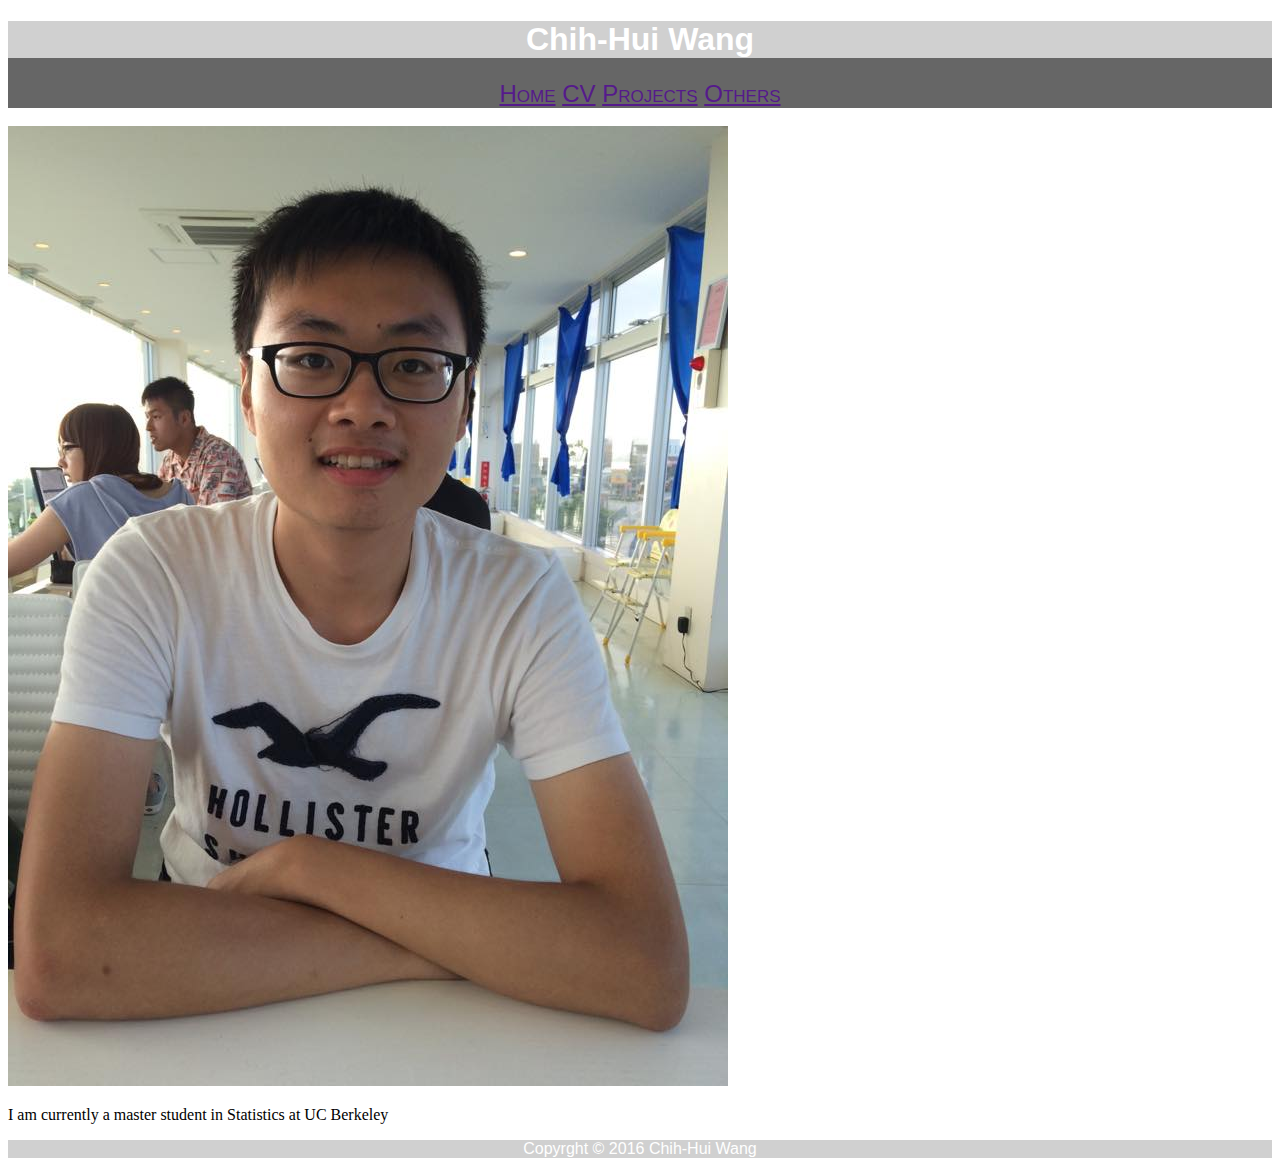
==== index.html @ dc2f9802 "Update Profile" ====
<!DOCTYPE html>
<html lang='en'>
<head>
	<meta charset='utf-8'>
	<title>Chih-Hui Wang</title>
	<link rel="stylesheet" type="text/css" href="css/mycss.css">
</head>

<body>
	<header>
		<h1>Chih-Hui Wang</h1>
		<nav>
			<a href="">Home</a>
			<a href="">CV</a>
			<a href="">Projects</a>
			<a href="">Others</a>
		</nav>
	</header>

	<br>
	
	<div>
		<img src="figures/profile_picture.jpg" alt="Profile Picture">
	</div>

	<div>
		<p>I am currently a master student in Statistics at UC Berkeley</p>
	</div>

</body>

<footer>
	Copyrght &copy; 2016 Chih-Hui Wang
</footer>
</html>
---- css/mycss.css ----
h1{
	background: #D0D0D0;
	font-size: 200%;
	font-family: Arial;
	color: #FFFFFF;
}

header{
	background: #666666;
	text-align: center;
}

nav{
	font-variant: small-caps;
	font-size: 150%;
	font-family: Arial;
}

footer{
	background: #D0D0D0;
	font-family: Arial;
	color: #FFFFFF;
	text-align: center;
}
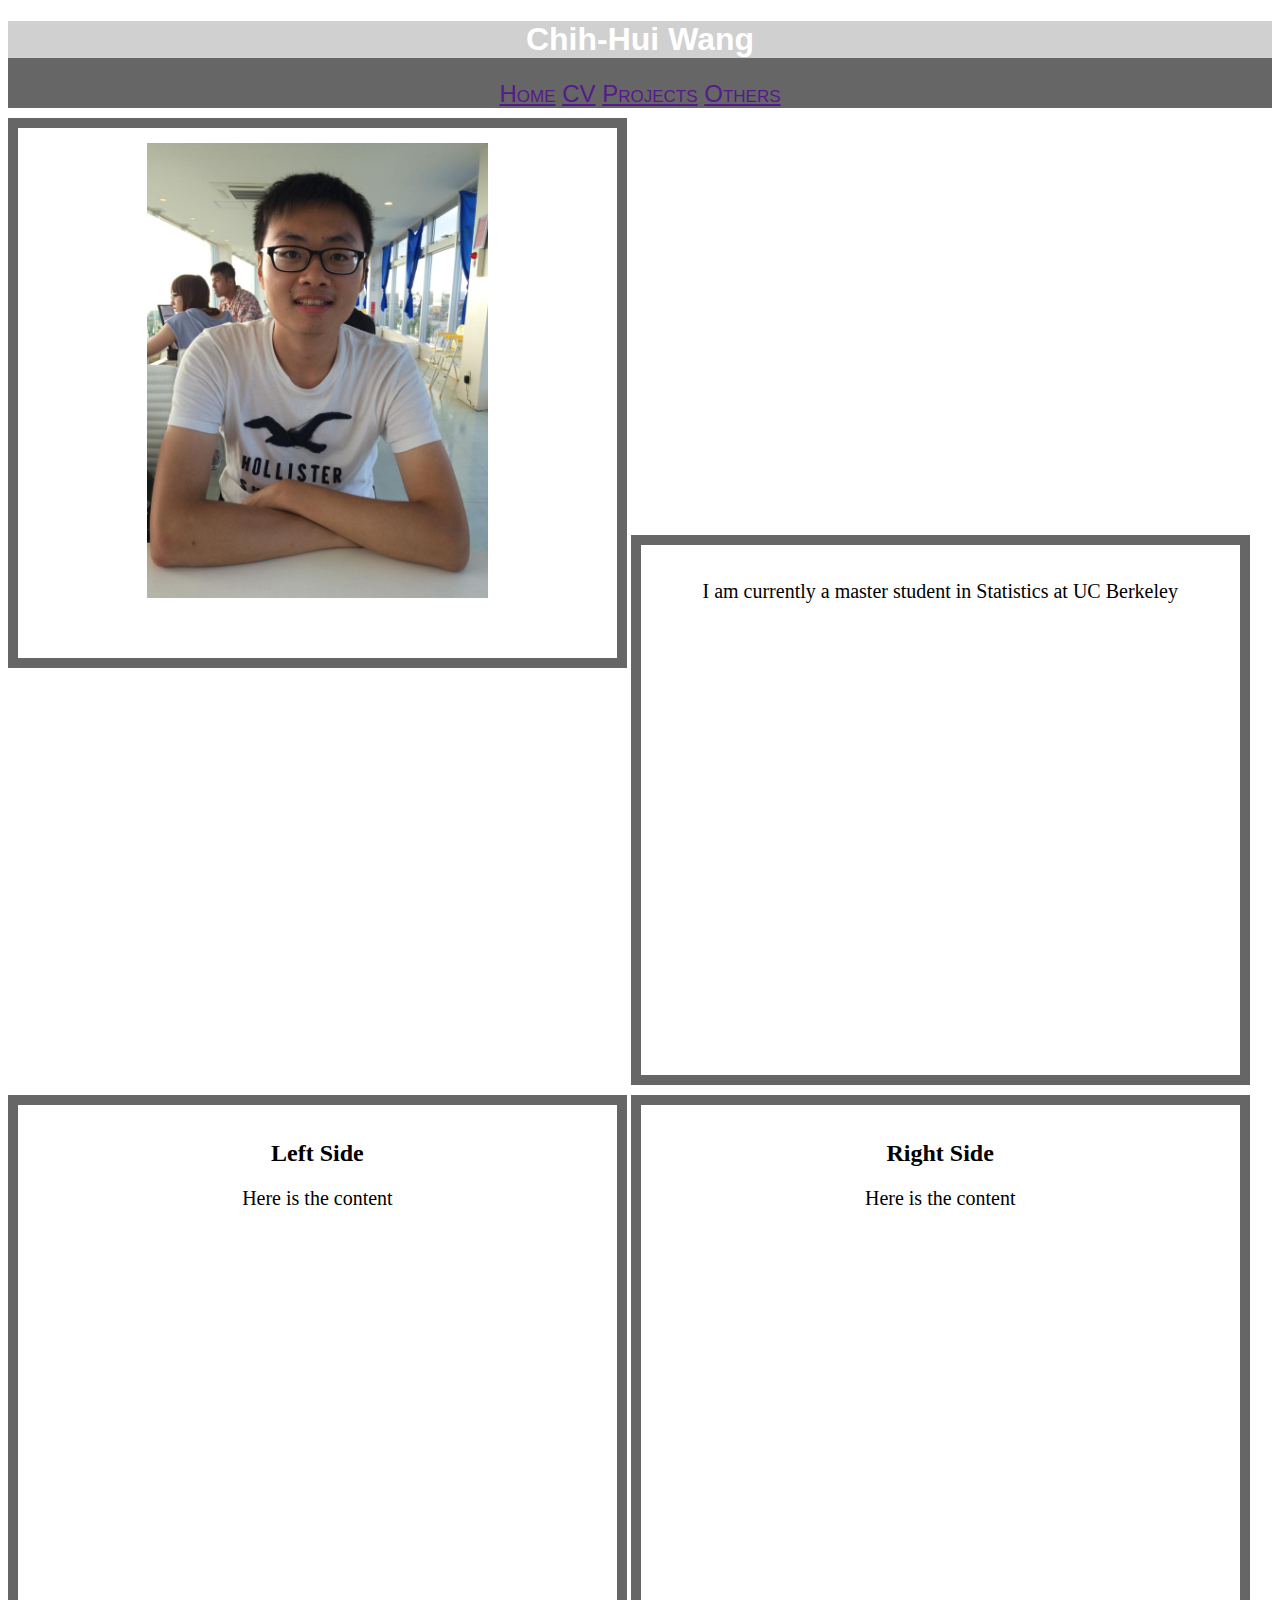
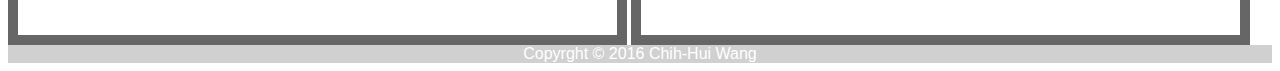
==== commit 63152b20: "Unfinished" ====
--- a/index.html
+++ b/index.html
@@ -16,8 +16,6 @@
 			<a href="">Others</a>
 		</nav>
 	</header>
-
-	<br>
 	
 	<div>
 		<img src="figures/profile_picture.jpg" alt="Profile Picture">
@@ -27,6 +25,15 @@
 		<p>I am currently a master student in Statistics at UC Berkeley</p>
 	</div>
 
+	<div>
+		    <h2>Left Side</h2>
+			    <p>Here is the content</p>
+	</div>
+  
+  	<div>
+		    <h2>Right Side</h2>
+			    <p>Here is the content</p>
+	  </div>
 </body>
 
 <footer>
--- a/css/mycss.css
+++ b/css/mycss.css
@@ -4,6 +4,7 @@
 	font-family: Arial;
 	color: #FFFFFF;
 }
+
 
 header{
 	background: #666666;
@@ -16,6 +17,27 @@
 	font-family: Arial;
 }
 
+div{
+	width: 45%;
+	height: 500px;
+	margin: 5px;
+	margin: 0 auto;
+	margin-top: 10px;
+	border: 10px solid #666666;
+	padding: 15px;
+	text-align: center;
+	display: inline-block;
+}
+
+img{
+	width: 60%;
+}
+
+p{
+	text-align: center;
+	font-size: 20px;
+}
+
 footer{
 	background: #D0D0D0;
 	font-family: Arial;
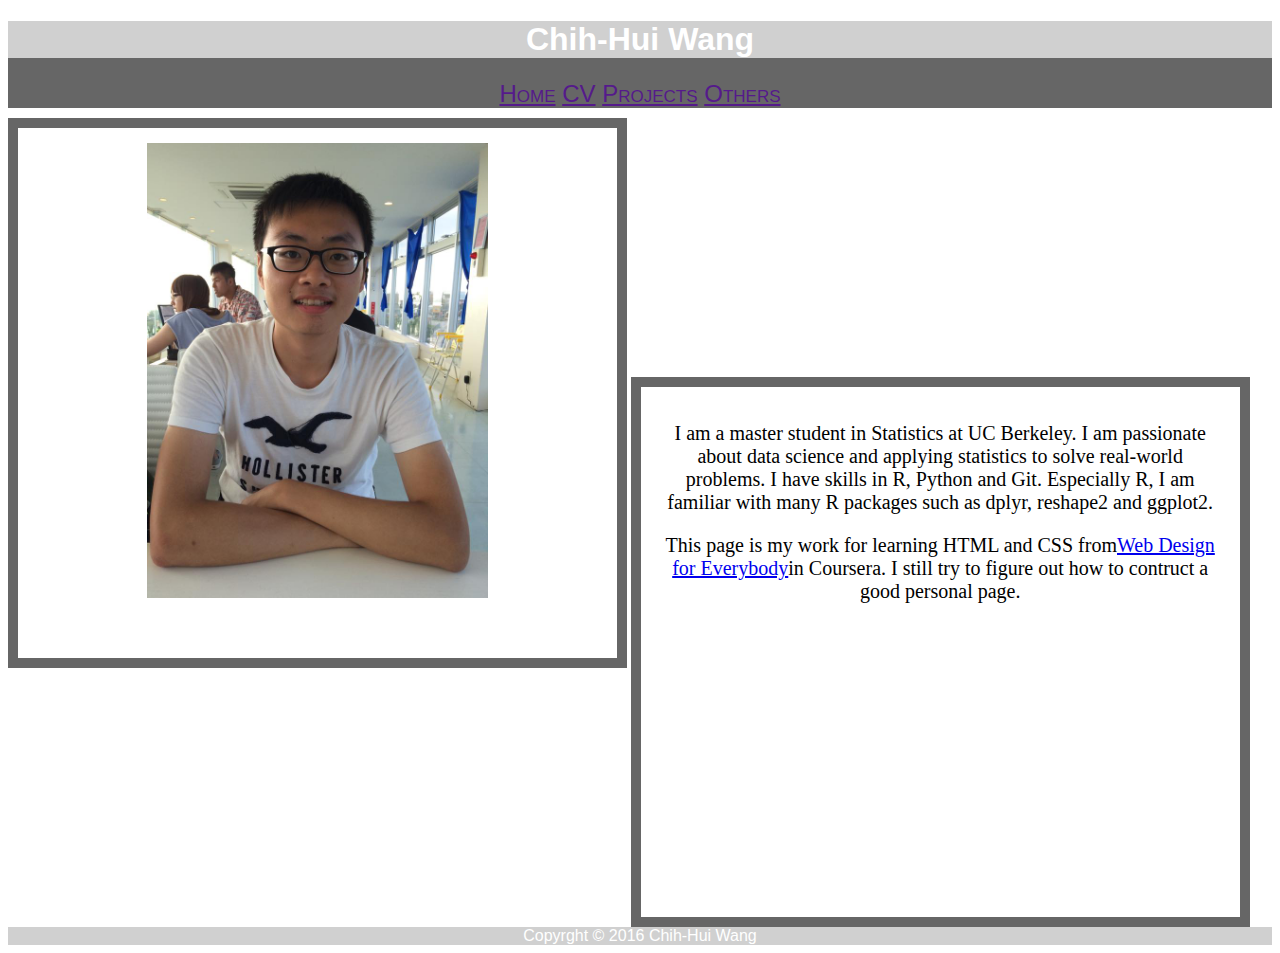
==== commit 7ac80d20: "Update" ====
--- a/index.html
+++ b/index.html
@@ -22,18 +22,9 @@
 	</div>
 
 	<div>
-		<p>I am currently a master student in Statistics at UC Berkeley</p>
+		<p>  I am a master student in Statistics at UC Berkeley. I am passionate about data science and applying statistics to solve real-world problems. I have skills in R, Python and Git. Especially R, I am familiar with many R packages such as dplyr, reshape2 and ggplot2. </p>
+		<p>  This page is my work for learning HTML and CSS from<a href="https://www.coursera.org/specializations/web-design" alt="Web Design">Web Design for Everybody</a>in Coursera. I still try to figure out how to contruct a good personal page.</p>
 	</div>
-
-	<div>
-		    <h2>Left Side</h2>
-			    <p>Here is the content</p>
-	</div>
-  
-  	<div>
-		    <h2>Right Side</h2>
-			    <p>Here is the content</p>
-	  </div>
 </body>
 
 <footer>
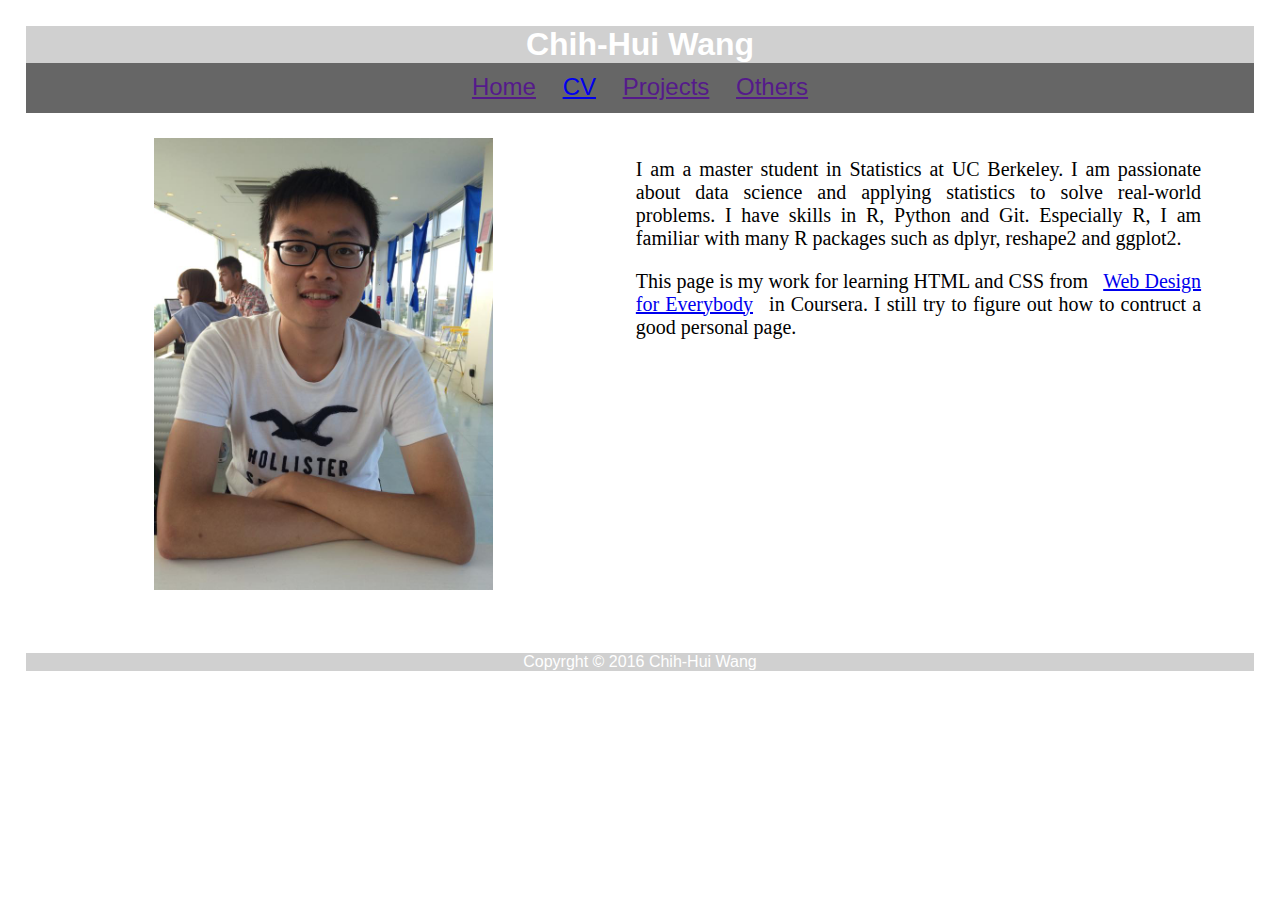
==== commit e77ca614: "Update html" ====
--- a/index.html
+++ b/index.html
@@ -11,7 +11,7 @@
 		<h1>Chih-Hui Wang</h1>
 		<nav>
 			<a href="">Home</a>
-			<a href="">CV</a>
+			<a href="resume/Resume Chih-Hui Wang.pdf">CV</a>
 			<a href="">Projects</a>
 			<a href="">Others</a>
 		</nav>
@@ -23,7 +23,7 @@
 
 	<div>
 		<p>  I am a master student in Statistics at UC Berkeley. I am passionate about data science and applying statistics to solve real-world problems. I have skills in R, Python and Git. Especially R, I am familiar with many R packages such as dplyr, reshape2 and ggplot2. </p>
-		<p>  This page is my work for learning HTML and CSS from<a href="https://www.coursera.org/specializations/web-design" alt="Web Design">Web Design for Everybody</a>in Coursera. I still try to figure out how to contruct a good personal page.</p>
+		<p>  This page is my work for learning HTML and CSS from <a href="https://www.coursera.org/specializations/web-design" alt="Web Design">Web Design for Everybody</a> in Coursera. I still try to figure out how to contruct a good personal page.</p>
 	</div>
 </body>
 
--- a/css/mycss.css
+++ b/css/mycss.css
@@ -1,8 +1,14 @@
+body{
+	margin: 2%;
+}
+
 h1{
 	background: #D0D0D0;
 	font-size: 200%;
 	font-family: Arial;
 	color: #FFFFFF;
+	margin: 0 auto;
+	margin-bottom: 10px;
 }
 
 
@@ -12,29 +18,37 @@
 }
 
 nav{
-	font-variant: small-caps;
+	font-variant: capitalize;
 	font-size: 150%;
 	font-family: Arial;
+	height: 40px;
+}
+
+a{
+	padding: 10px;
+	padding-bottom: 10px;
 }
 
 div{
-	width: 45%;
+	width: 46%;
 	height: 500px;
 	margin: 5px;
 	margin: 0 auto;
 	margin-top: 10px;
-	border: 10px solid #666666;
+	border: 10px;
 	padding: 15px;
 	text-align: center;
 	display: inline-block;
+	float: left;
 }
 
 img{
 	width: 60%;
+
 }
 
 p{
-	text-align: center;
+	text-align: justify;
 	font-size: 20px;
 }
 
@@ -43,4 +57,5 @@
 	font-family: Arial;
 	color: #FFFFFF;
 	text-align: center;
+	clear: both;
 }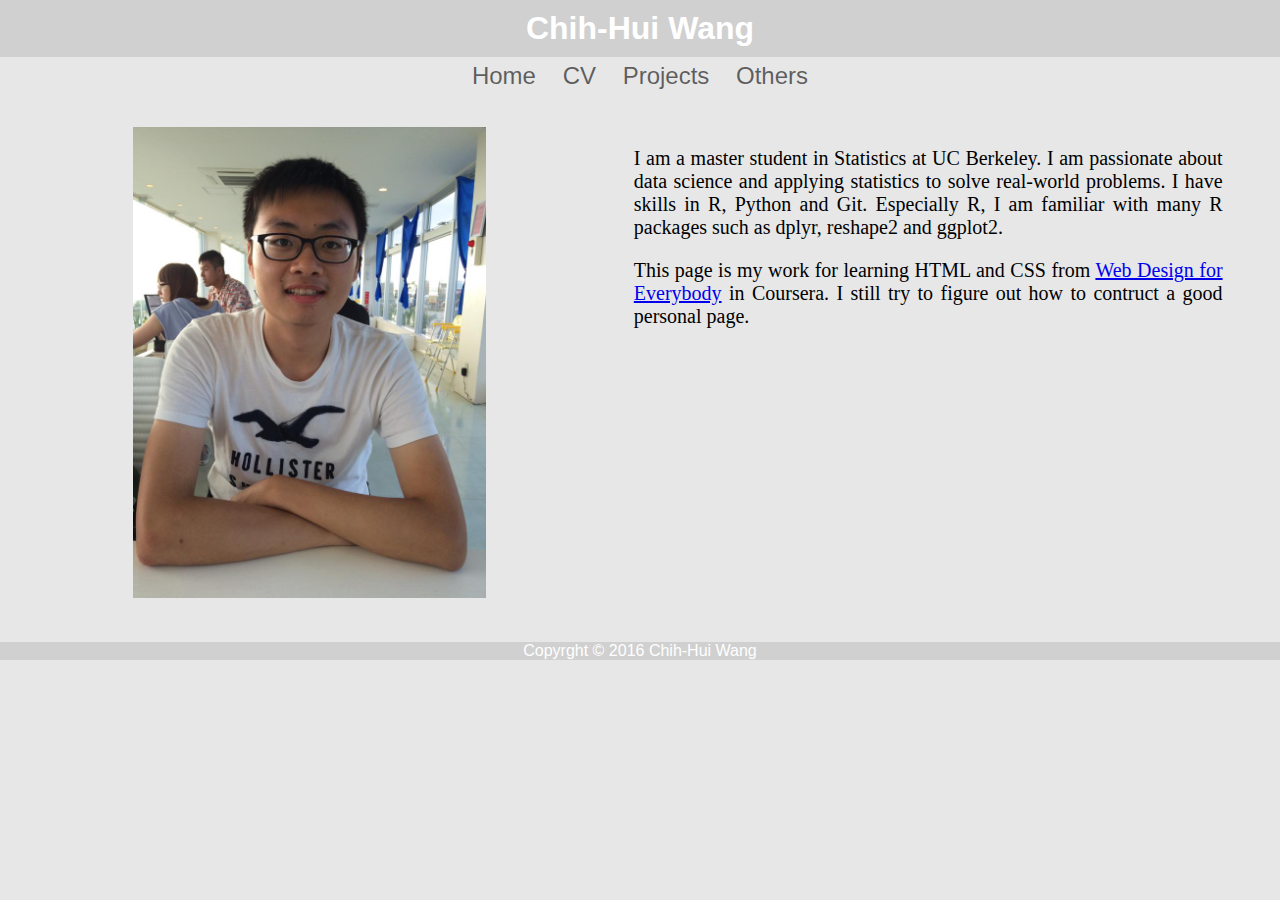
==== commit 6951f30e: "Link pop out new tab" ====
--- a/index.html
+++ b/index.html
@@ -11,7 +11,7 @@
 		<h1>Chih-Hui Wang</h1>
 		<nav>
 			<a href="">Home</a>
-			<a href="resume/Resume Chih-Hui Wang.pdf">CV</a>
+			<a href="resume/Resume Chih-Hui Wang.pdf" target="_blank">CV</a>
 			<a href="">Projects</a>
 			<a href="">Others</a>
 		</nav>
--- a/css/mycss.css
+++ b/css/mycss.css
@@ -1,20 +1,25 @@
 body{
-	margin: 2%;
+	top: 0;
+	background-color: #E7E7E7;
+	margin-top: 0px;
+	margin-right: 0px;
+	margin-left: 0px;
 }
 
 h1{
+	padding-top: 10px;
+	padding-bottom: 10px;
 	background: #D0D0D0;
 	font-size: 200%;
 	font-family: Arial;
 	color: #FFFFFF;
 	margin: 0 auto;
-	margin-bottom: 10px;
 }
 
 
 header{
-	background: #666666;
 	text-align: center;
+	display: block;
 }
 
 nav{
@@ -22,12 +27,22 @@
 	font-size: 150%;
 	font-family: Arial;
 	height: 40px;
+	margin-top: 5px;
 }
 
-a{
+nav a{
 	padding: 10px;
 	padding-bottom: 10px;
+	text-decoration: none;
+	color: rgba(0, 0, 0, 0.6);
 }
+
+nav a:hover{
+	color: rgba(0, 0, 0, 1);
+	text-decoration: underline;
+}
+
+
 
 div{
 	width: 46%;
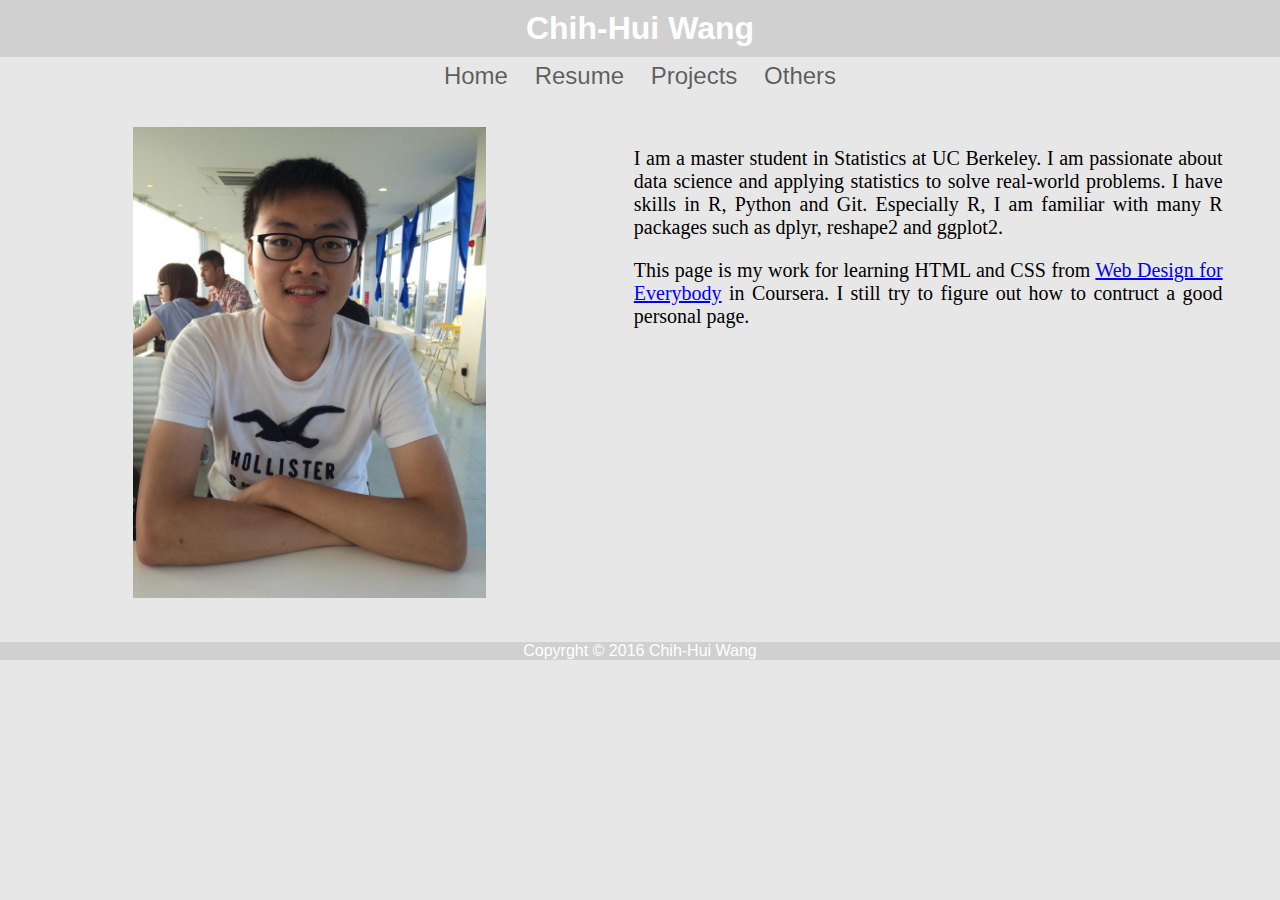
==== commit e312f82d: "Add active class" ====
--- a/index.html
+++ b/index.html
@@ -10,10 +10,10 @@
 	<header>
 		<h1>Chih-Hui Wang</h1>
 		<nav>
-			<a href="">Home</a>
-			<a href="resume/Resume Chih-Hui Wang.pdf" target="_blank">CV</a>
-			<a href="">Projects</a>
-			<a href="">Others</a>
+			<a href="index.html" class='active'>Home</a>
+			<a href="resume/Resume Chih-Hui Wang.pdf" target="_blank">Resume</a>
+			<a href="projects.html">Projects</a>
+			<a href="others.html">Others</a>
 		</nav>
 	</header>
 	
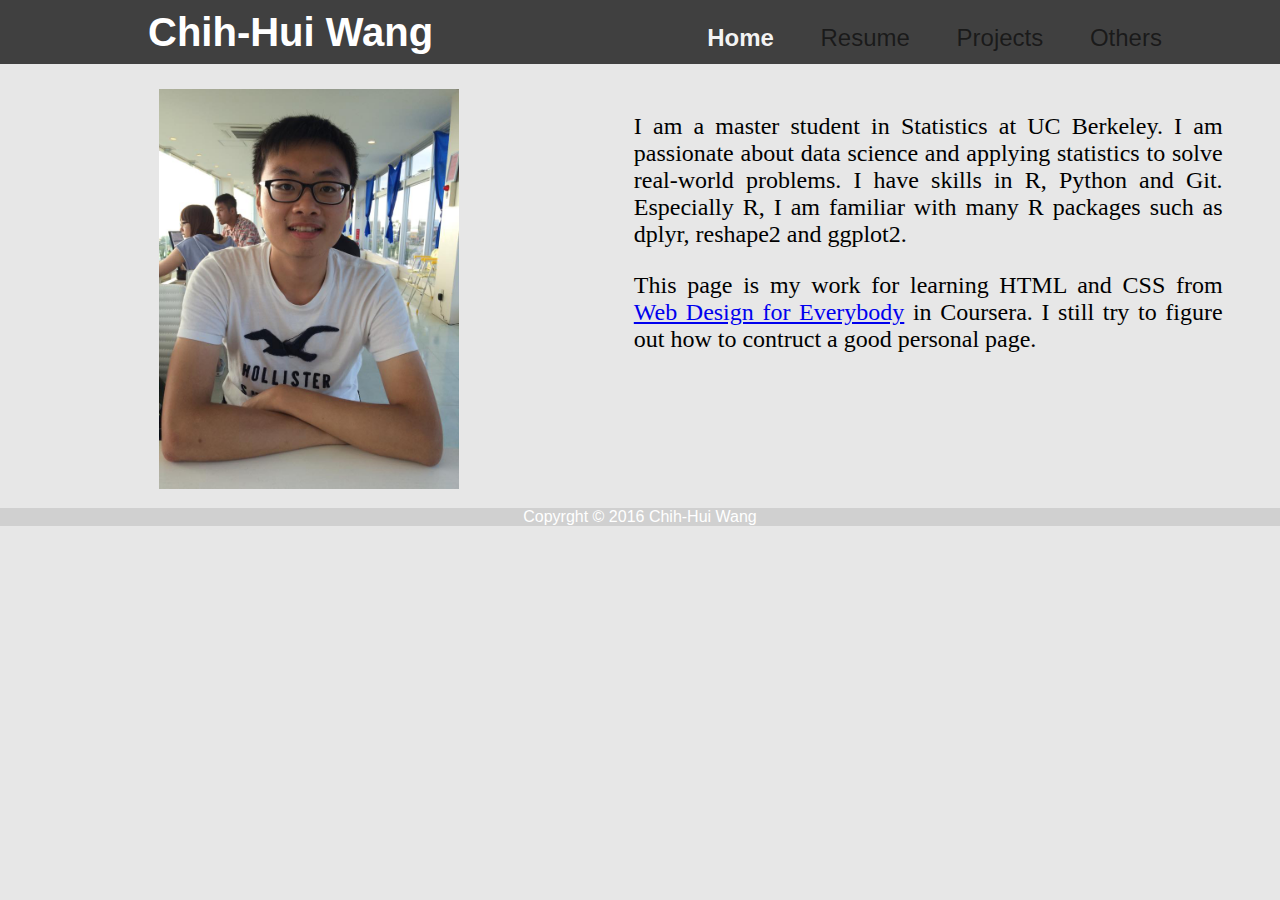
==== commit b2365d9c: "Update man page" ====
--- a/index.html
+++ b/index.html
@@ -25,6 +25,8 @@
 		<p>  I am a master student in Statistics at UC Berkeley. I am passionate about data science and applying statistics to solve real-world problems. I have skills in R, Python and Git. Especially R, I am familiar with many R packages such as dplyr, reshape2 and ggplot2. </p>
 		<p>  This page is my work for learning HTML and CSS from <a href="https://www.coursera.org/specializations/web-design" alt="Web Design">Web Design for Everybody</a> in Coursera. I still try to figure out how to contruct a good personal page.</p>
 	</div>
+
+</div>
 </body>
 
 <footer>
--- a/css/mycss.css
+++ b/css/mycss.css
@@ -8,18 +8,20 @@
 
 h1{
 	padding-top: 10px;
-	padding-bottom: 10px;
-	background: #D0D0D0;
-	font-size: 200%;
+	font-size: 250%;
 	font-family: Arial;
-	color: #FFFFFF;
+	color: rgba(255, 255, 255, 1);
 	margin: 0 auto;
+	display: inline-block;
+	text-align: left;
+	margin-left: 50px;
 }
 
 
 header{
 	text-align: center;
 	display: block;
+	background: #404040;
 }
 
 nav{
@@ -28,29 +30,31 @@
 	font-family: Arial;
 	height: 40px;
 	margin-top: 5px;
+	display: inline-block;
+	padding-left: 250px;
 }
 
 nav a{
-	padding: 10px;
-	padding-bottom: 10px;
+	padding: 10px 20px 10px 20px;
 	text-decoration: none;
 	color: rgba(0, 0, 0, 0.6);
+
 }
 
 nav a:hover{
-	color: rgba(0, 0, 0, 1);
-	text-decoration: underline;
+	color: rgba(255, 255, 255, 0.8);
 }
 
-
+.active{
+	color: rgba(255, 255, 255, 0.95);
+	font-weight: bold;
+}
 
 div{
 	width: 46%;
-	height: 500px;
 	margin: 5px;
 	margin: 0 auto;
 	margin-top: 10px;
-	border: 10px;
 	padding: 15px;
 	text-align: center;
 	display: inline-block;
@@ -58,13 +62,14 @@
 }
 
 img{
-	width: 60%;
+	height: 400px;
 
 }
 
 p{
 	text-align: justify;
-	font-size: 20px;
+	font-size: 24px;
+	font-family: Calibri;
 }
 
 footer{
@@ -73,4 +78,23 @@
 	color: #FFFFFF;
 	text-align: center;
 	clear: both;
+}
+
+.projectlink{
+	display: inline-block;
+	text-decoration: none;
+	padding: 10px;
+	margin: 0 5px 0 5px;
+	border: 2px solid #FFFFFF;
+	border-radius: 3px;
+	font-family: Arial;
+	font-size: 20px;
+	color: #FFFFFF;
+	background: rgba(0, 0, 0, 0.8);
+	opacity: 0.75;
+	transition: 1s ease;
+}
+
+.projectlink:hover{
+	opacity: 1;
 }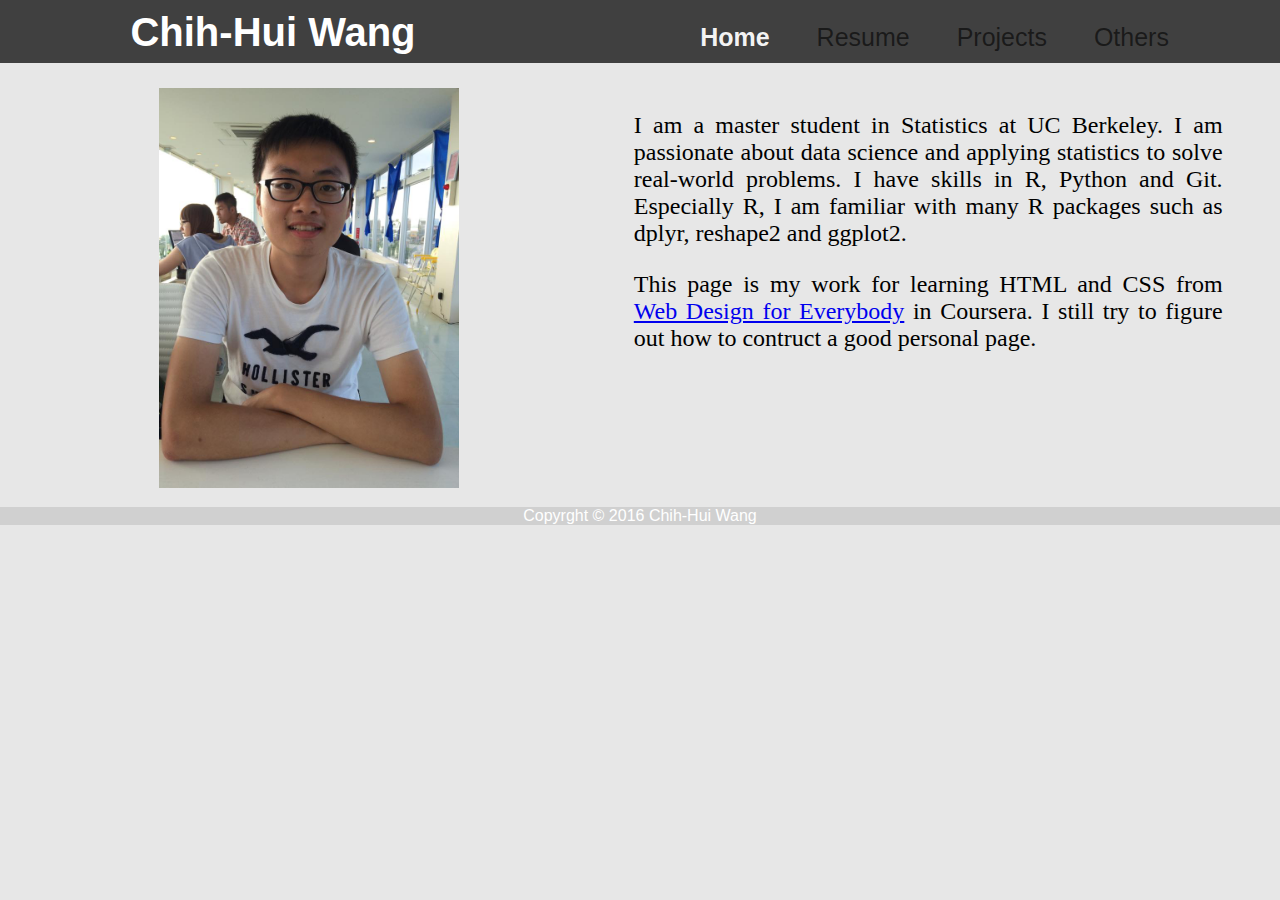
==== commit 66a4b5fd: "Add class" ====
--- a/index.html
+++ b/index.html
@@ -6,9 +6,9 @@
 	<link rel="stylesheet" type="text/css" href="css/mycss.css">
 </head>
 
-<body>
+<body class="web">
 	<header>
-		<h1>Chih-Hui Wang</h1>
+		<h1 id="name">Chih-Hui Wang</h1>
 		<nav>
 			<a href="index.html" class='active'>Home</a>
 			<a href="resume/Resume Chih-Hui Wang.pdf" target="_blank">Resume</a>
@@ -17,16 +17,15 @@
 		</nav>
 	</header>
 	
-	<div>
+	<div class="two_col">
 		<img src="figures/profile_picture.jpg" alt="Profile Picture">
 	</div>
 
-	<div>
-		<p>  I am a master student in Statistics at UC Berkeley. I am passionate about data science and applying statistics to solve real-world problems. I have skills in R, Python and Git. Especially R, I am familiar with many R packages such as dplyr, reshape2 and ggplot2. </p>
-		<p>  This page is my work for learning HTML and CSS from <a href="https://www.coursera.org/specializations/web-design" alt="Web Design">Web Design for Everybody</a> in Coursera. I still try to figure out how to contruct a good personal page.</p>
+	<div class="two_col">
+		<p id="intro">  I am a master student in Statistics at UC Berkeley. I am passionate about data science and applying statistics to solve real-world problems. I have skills in R, Python and Git. Especially R, I am familiar with many R packages such as dplyr, reshape2 and ggplot2. </p>
+		<p id="intro">  This page is my work for learning HTML and CSS from <a href="https://www.coursera.org/specializations/web-design" alt="Web Design">Web Design for Everybody</a> in Coursera. I still try to figure out how to contruct a good personal page.</p>
 	</div>
 
-</div>
 </body>
 
 <footer>
--- a/css/mycss.css
+++ b/css/mycss.css
@@ -1,12 +1,17 @@
 body{
 	top: 0;
-	background-color: #E7E7E7;
 	margin-top: 0px;
 	margin-right: 0px;
 	margin-left: 0px;
 }
 
-h1{
+.web{
+	background-color: #E7E7E7;
+}
+
+/* ----------header---------- */
+/* title */
+#name{
 	padding-top: 10px;
 	font-size: 250%;
 	font-family: Arial;
@@ -17,40 +22,40 @@
 	margin-left: 50px;
 }
 
-
 header{
 	text-align: center;
 	display: block;
 	background: #404040;
 }
 
-nav{
+header nav{
 	font-variant: capitalize;
-	font-size: 150%;
+	font-size: 25px;
 	font-family: Arial;
 	height: 40px;
+	width: 530px;
 	margin-top: 5px;
 	display: inline-block;
 	padding-left: 250px;
 }
 
-nav a{
+header nav a{
 	padding: 10px 20px 10px 20px;
 	text-decoration: none;
 	color: rgba(0, 0, 0, 0.6);
 
 }
 
-nav a:hover{
+header nav a:hover{
 	color: rgba(255, 255, 255, 0.8);
 }
 
 .active{
 	color: rgba(255, 255, 255, 0.95);
-	font-weight: bold;
+	font-weight: 600;
 }
 
-div{
+.two_col{
 	width: 46%;
 	margin: 5px;
 	margin: 0 auto;
@@ -66,12 +71,13 @@
 
 }
 
-p{
+#intro{
 	text-align: justify;
 	font-size: 24px;
 	font-family: Calibri;
 }
 
+/* ----------footer---------- */
 footer{
 	background: #D0D0D0;
 	font-family: Arial;
@@ -80,19 +86,30 @@
 	clear: both;
 }
 
+/* ----------Project---------- */
+.link{
+	margin: 5px;
+	margin: 0 auto;
+	margin-top: 10px;
+	padding: 15px;
+	display: inline-block;
+	width: 50%;
+}
+
 .projectlink{
 	display: inline-block;
 	text-decoration: none;
+	text-align: justify;
 	padding: 10px;
 	margin: 0 5px 0 5px;
 	border: 2px solid #FFFFFF;
-	border-radius: 3px;
+	border-radius: 5px;
 	font-family: Arial;
 	font-size: 20px;
 	color: #FFFFFF;
 	background: rgba(0, 0, 0, 0.8);
 	opacity: 0.75;
-	transition: 1s ease;
+	transition: 0.5s ease;
 }
 
 .projectlink:hover{
